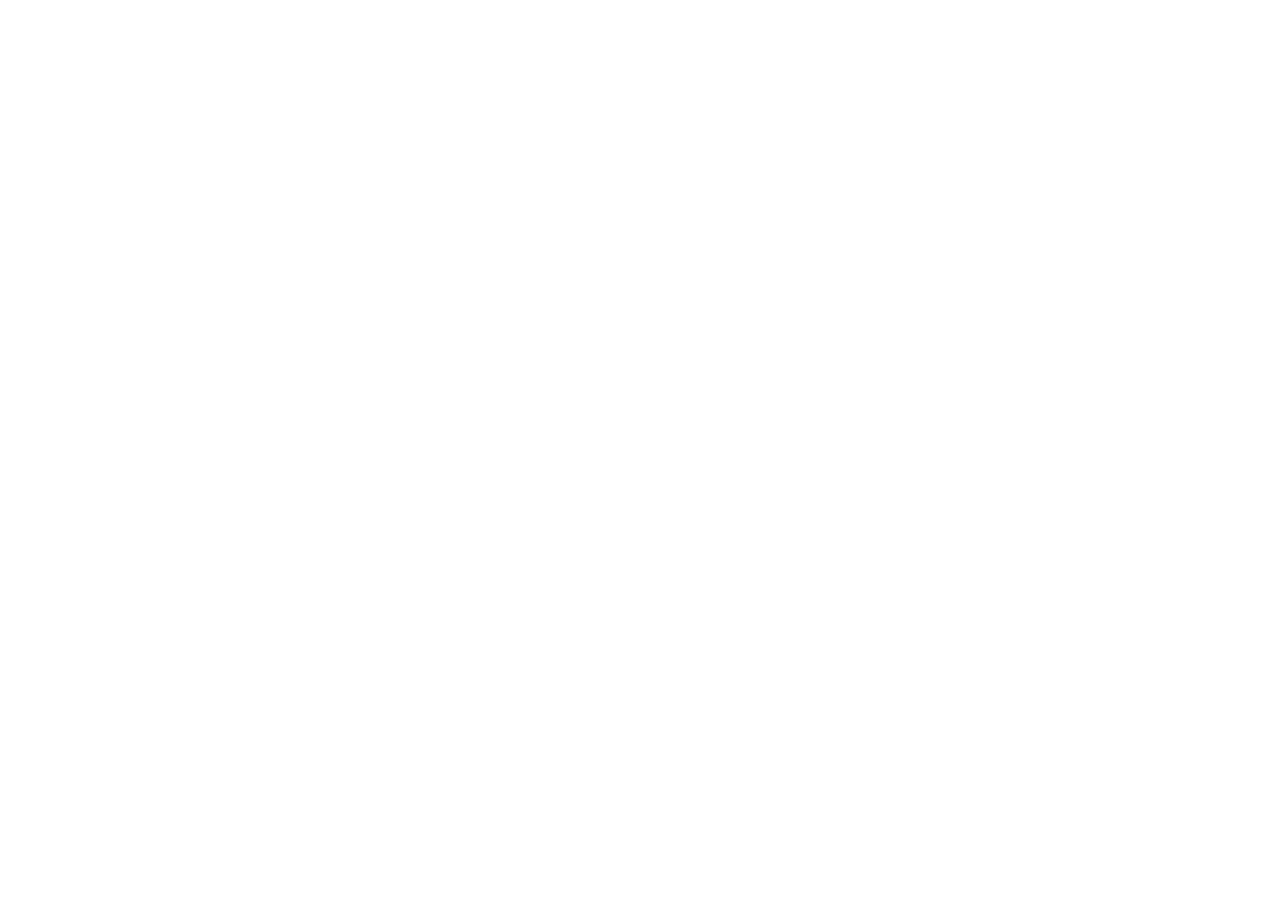
==== contact.html @ 5cc01104 "step 1" ====
<!DOCTYPE html>
<html lang="en">
<head>
    <meta charset="UTF-8">
    <meta name="viewport" content="width=device-width, initial-scale=1.0">
    <meta http-equiv="X-UA-Compatible" content="ie=edge">
    <title>Document</title>
</head>
<body>
    
</body>
</html>
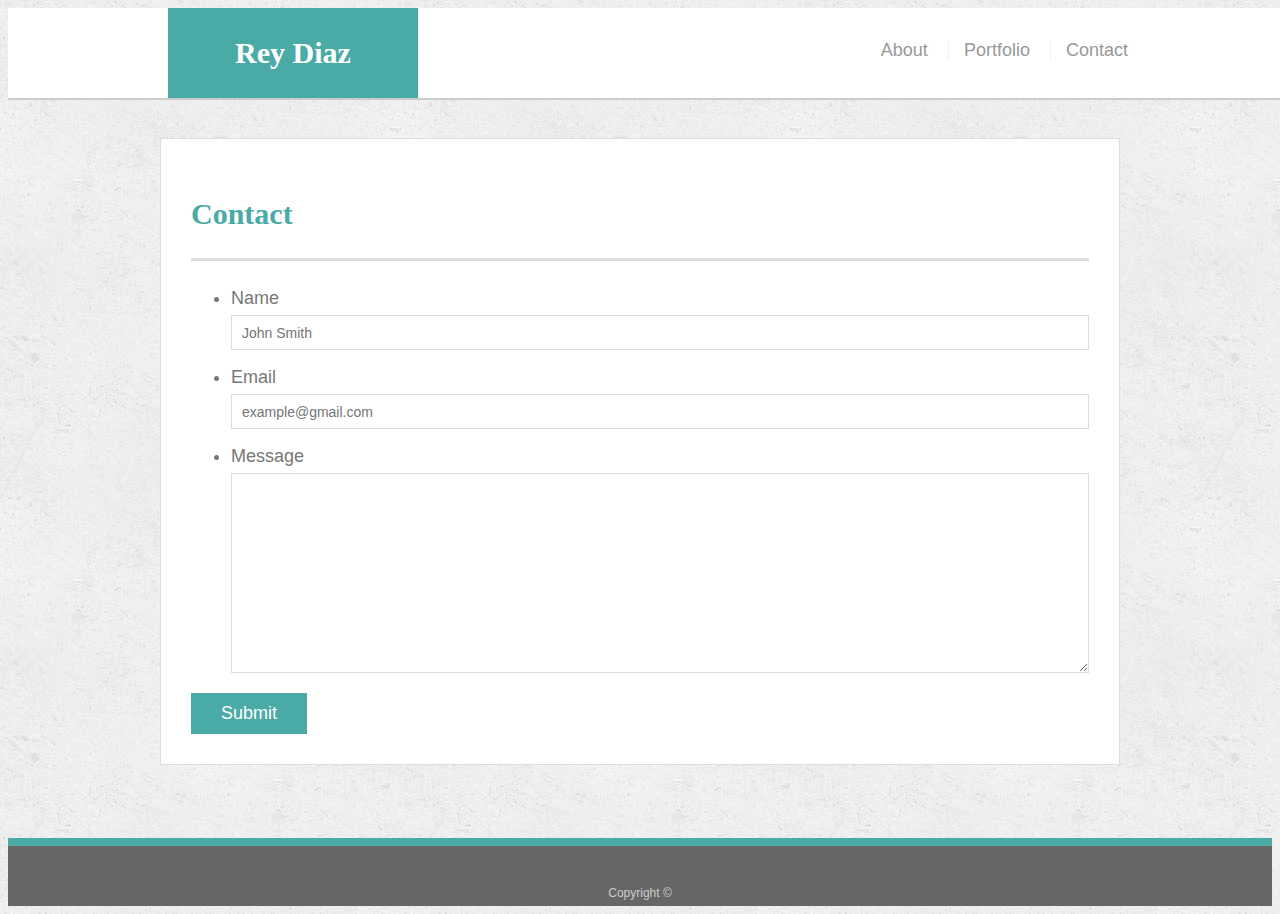
==== commit 708e6638: "Added some changes into media." ====
--- a/contact.html
+++ b/contact.html
@@ -1,12 +1,59 @@
-<!DOCTYPE html>
-<html lang="en">
+<!doctype html>
+<html lang="en-us">
+
 <head>
-    <meta charset="UTF-8">
-    <meta name="viewport" content="width=device-width, initial-scale=1.0">
-    <meta http-equiv="X-UA-Compatible" content="ie=edge">
-    <title>Document</title>
+  <meta charset="UTF-8">
+  <!-- view point -->
+  <meta name="viewport" content="width=device-width, initial-scale=1.0">
+
+  <title>Contact | Rey Diaz</title>
+  <link rel="stylesheet" type="text/css" href="assets/css/style.css">
 </head>
+
 <body>
-    
+
+  <header id="masthead">
+    <div class="container">
+      <a href="index.html" id="logo">Rey Diaz</a>
+      <nav>
+        <a href="index.html">About</a>
+        <a href="portfolio.html">Portfolio</a>
+        <a href="contact.html">Contact</a>
+      </nav>
+    </div>
+  </header>
+
+  <div id="main-container" class="container">
+    <section class="main-section">
+      <h1>Contact</h1>
+
+      <form id="contact-form">
+        <ul>
+          <li>
+            <label for="name">Name</label>
+            <input type="text" id="name" name="name" placeholder="John Smith" required="required">
+          </li>
+          <li>
+            <label for="email">Email</label>
+            <input type="email" id="email" name="email" placeholder="example@gmail.com" required="required">
+          </li>
+          <li>
+            <label for="message">Message</label>
+            <textarea id="message" name="message" required="required"></textarea>
+          </li>
+        </ul>
+        <input type="submit">
+      </form>
+
+    </section>
+
+  </div>
+
+  <footer>
+    <div class="container">
+      Copyright &copy; 
+    </div>
+  </footer>
 </body>
-</html>+
+</html>
--- a/assets/css/style.css
+++ b/assets/css/style.css
@@ -0,0 +1,264 @@
+body {
+  font-family: Arial, "Helvetica Neue", Helvetica, sans-serif;
+  font-size: 18px;
+  line-height: 34px;
+  color: #777777;
+  background: url("../images/concrete_seamless.png");
+}
+
+* {
+  box-sizing: border-box;
+}
+
+/* general */
+
+.container {
+  width: 100%;
+  max-width: 960px;
+  margin: 0 auto;
+  clear: both;
+}
+
+h1,
+h2,
+h3,
+p {
+  margin-bottom: 20px;
+}
+
+p:last-child {
+  margin-bottom: 0;
+}
+
+h1,
+h2,
+h3 {
+  font-family: Georgia, Times, "Times New Roman", serif;
+  font-weight: 700;
+  color: #4aaaa5;
+}
+
+h1 {
+  padding-bottom: 20px;
+  font-size: 30px;
+  line-height: 49px;
+  border-bottom: 3px solid #dddddd;
+}
+
+h2,
+h3 {
+  font-size: 22px;
+}
+
+/* header */
+
+#masthead {
+  position: fixed;
+  z-index: 99;
+  width: 100%;
+  margin: 0 0 30px;
+  overflow: auto;
+  color: #ffffff;
+  background: #ffffff;
+  border-bottom: 2px solid #cccccc;
+}
+
+
+#logo {
+  float: left;
+  width: 250px;
+  height: 90px;
+  font-family: Georgia, Times, "Times New Roman", serif;
+  font-size: 30px;
+  font-weight: 700;
+  line-height: 90px;
+  color: #ffffff;
+  text-align: center;
+  text-decoration: none;
+  background: #4aaaa5;
+}
+
+nav {
+  float: right;
+  margin-top: 25px;
+}
+
+nav a {
+  display: inline-block;
+  padding-left: 15px;
+  margin-left: 15px;
+  line-height: 18px;
+  color: #999;
+  text-decoration: none;
+  border-left: 1px solid #efefef;
+}
+
+nav a:first-child {
+  border-left: 0 none;
+}
+
+/* footer */
+
+footer {
+  padding: 30px 0;
+  clear: both;
+  font-size: 12px;
+  color: #ffffff;
+  color: #cccccc;
+  text-align: center;
+  background: #666666;
+  border-top: 8px solid #4aaaa5;
+  height: 50px;
+}
+
+h3, h2 {
+  padding-bottom: 20px;
+  margin-bottom: 15px;
+  line-height: 22px;
+  border-bottom: 2px solid #eeeeee;
+}
+
+/* main */
+
+#main-container {
+  padding-top: 130px;
+  min-height: calc(100vh - 70px);
+}
+
+.main-section {
+  float: left;
+  width: 100%;
+  max-width: 960px;
+  padding: 30px;
+  margin: 0 0 40px;
+  background: #ffffff;
+  border: 1px solid #dddddd;
+}
+
+/* portfolio page */
+
+.work {
+  position: relative;
+  float: left;
+  width: 274px;
+  margin: 20px 0 25px;
+  overflow: auto;
+}
+
+.work:nth-child(even) {
+  margin-right: 40px;
+}
+
+.work img {
+  width: 100%;
+  border: 0 none;
+  opacity: 0.8;
+}
+
+.work h3 {
+  position: absolute;
+  bottom: 20px;
+  width: 100%;
+  padding: 15px;
+  margin-bottom: 0;
+  font-weight: 300;
+  line-height: 30px;
+  color: #ffffff;
+  text-align: center;
+  background: #4aaaa5;
+  border-bottom: 0;
+}
+
+.auth-image {
+  float: left;
+  width: 200px;
+  height: auto;
+  margin-top: 10px;
+  margin-right: 25px;
+}
+
+/* contact page */
+
+#contact-form ul {
+  margin-bottom: 20px;
+}
+
+#contact-form li {
+  margin-bottom: 10px;
+}
+
+label,
+input[type=text],
+input[type=email],
+textarea {
+  display: block;
+  width: 100%;
+}
+
+input[type=text],
+input[type=email],
+textarea {
+  height: 35px;
+  padding: 0 10px;
+  font-size: 14px;
+  border: 1px solid #dddddd;
+}
+
+textarea {
+  height: 200px;
+}
+
+input[type=submit] {
+  padding: 10px 30px;
+  font-size: 18px;
+  color: #ffffff;
+  cursor: pointer;
+  background: #4aaaa5;
+  border: 0 none;
+}
+
+@media (max-width:980px){
+  .main-section {
+    /* float: left; */
+    width: 90%;
+    /* max-width: 960px; */
+    padding: 30px;
+    margin: 0 5%;
+    background: #ffffff;
+    border: 1px solid #dddddd;
+  }
+}
+
+@media (max-width:768px){
+  .main-section {
+    /* float: left; */
+    width: 80%;
+    /* max-width: 960px; */
+    padding: 30px;
+    margin: 0 10%;
+    background: #ffffff;
+    border: 1px solid #dddddd;
+  }
+}
+
+@media (max-width:640px) {
+.main-section {
+    /* float: left; */
+    width: 80%;
+    /* max-width: 960px; */
+    padding: 30px;
+    margin: 0 10%;
+    background: #ffffff;
+    border: 1px solid #dddddd;
+  }
+#masthead {
+  position: static;
+  z-index: 99;
+  width: 100%;
+  margin: 0 0 30px;
+  overflow: auto;
+  color: #ffffff;
+  background: #ffffff;
+  border-bottom: 2px solid #cccccc;
+}
+}
